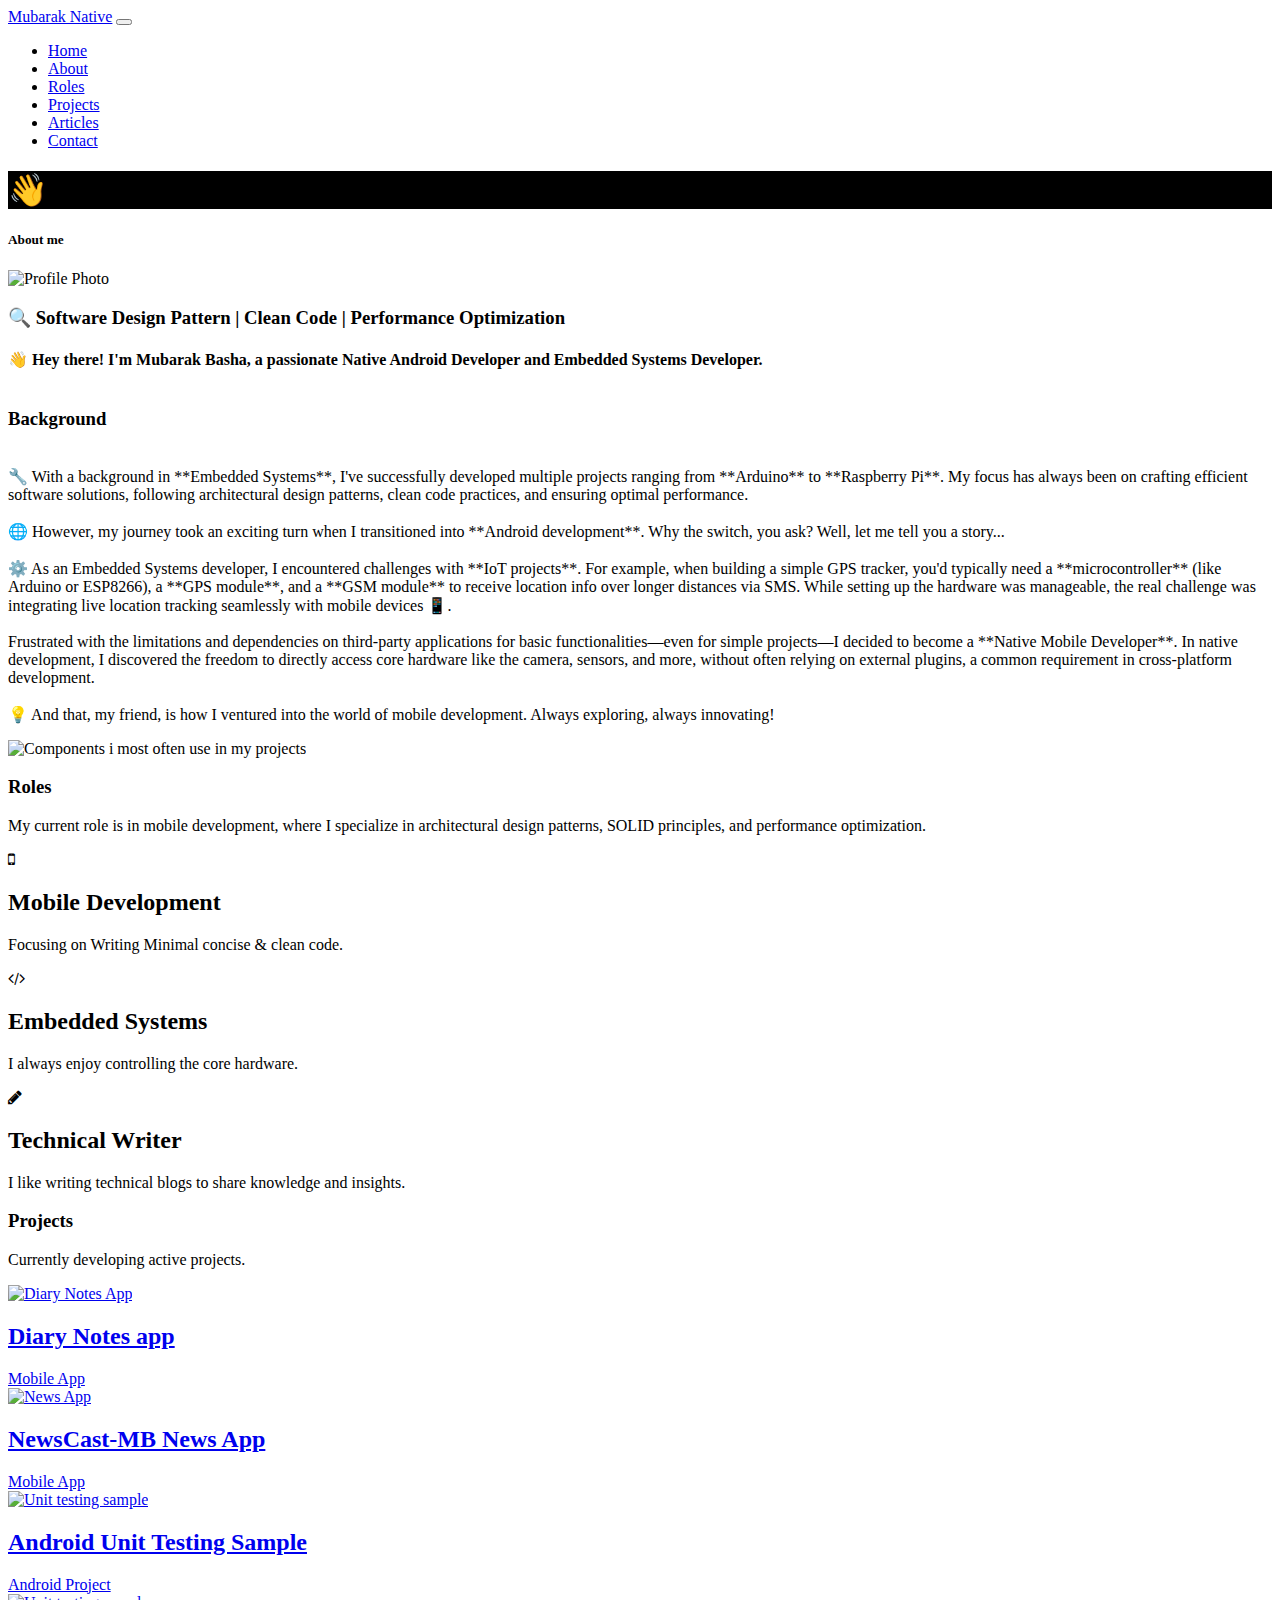
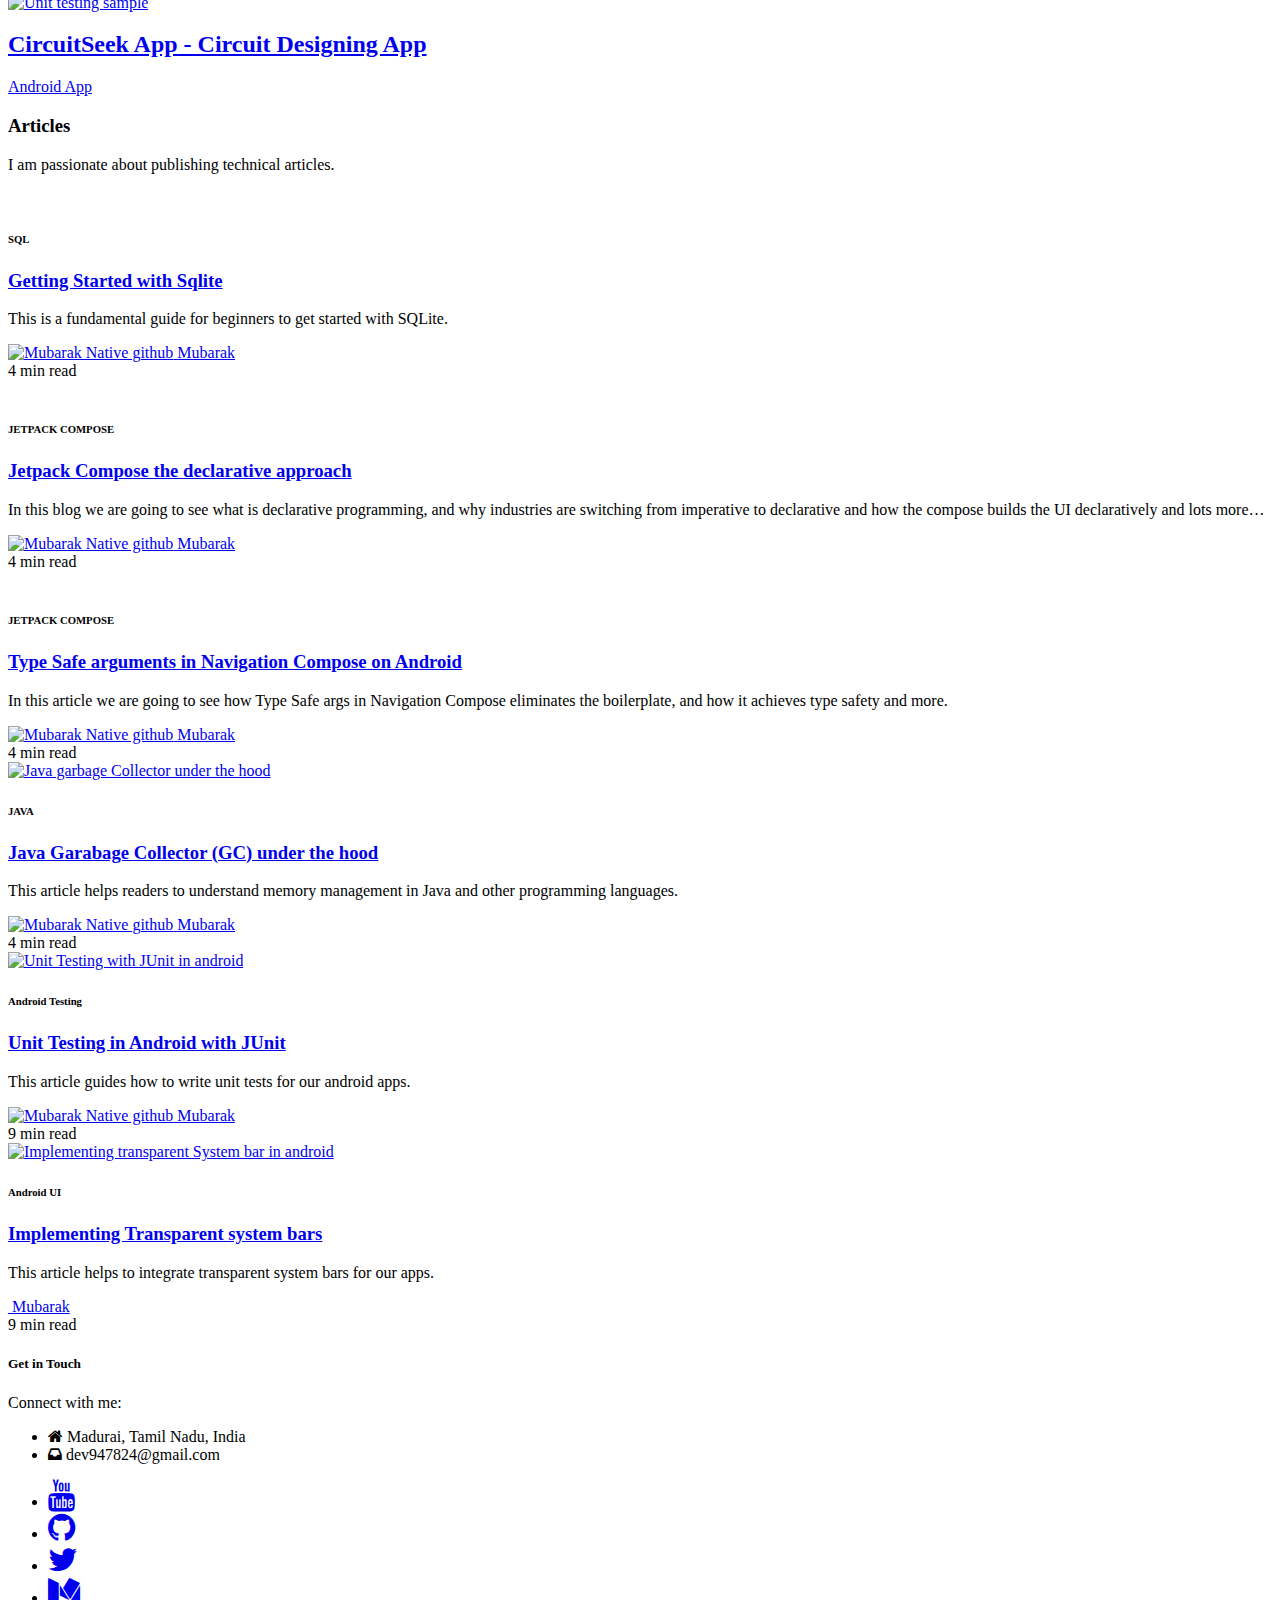
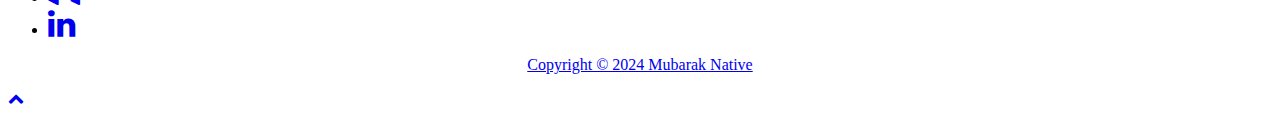
==== index.html @ c9b03754 "Update index.html" ====
<!DOCTYPE html>
<html lang="en">

<head>
  <meta charset="utf-8">
  <title>Mubarak Native - Native Android developer & Embedded Systems Developer</title>
  <meta content="width=device-width, initial-scale=1.0" name="viewport">
  <meta name="keywords" content="Native Android developer, Embedded System Developer, Technical Writer">
  <meta name="description"
    content="Mubarak Native - Native Android & Embedded System Developer. Passionate about crafting efficient software solutions, following clean code practices, and implementing software design patterns.">


  <script type="application/ld+json">
    {
      "@context": "https://schema.org",
      "@type": "Person",
      "name": "Mubarak Native",
      "url": "https://nativemb.github.io/",
      "sameAs": [
        "https://www.linkedin.com/in/mubaraknative",
        "https://twitter.com/mubarakNative",
        "https://github.com/MubarakNative",
        "https://youtube.com/@MubarakNative"
      ]
    }
    </script>



  <!-- Favicon -->
  <link rel="icon" href="/assets/Mubarak.png" type="image/png">

  <!-- Bootstrap -->
  <link href="lib/bootstrap/css/bootstrap.min.css" rel="stylesheet">

  <!-- Font awesome Icons -->
  <link rel="stylesheet" href="https://cdnjs.cloudflare.com/ajax/libs/font-awesome/4.7.0/css/font-awesome.min.css">

  <!-- Google Font -->
  <link rel="stylesheet" href="https://fonts.googleapis.com/css?family=DM+Sans">

  <!--Animate.css Easy Animations-->
  <link rel="stylesheet" href="https://cdnjs.cloudflare.com/ajax/libs/animate.css/4.1.1/animate.min.css" />

  <link href="lib/lightbox/css/lightbox.min.css" rel="stylesheet">

  <!-- Main CSS -->
  <link href="css/style.css" rel="stylesheet">

</head>

<body id="page-top">

  <!-- Navigation -->
  <nav class="navbar navbar-b navbar-trans navbar-expand-md fixed-top" id="mainNav">
    <div class="container">
      <a class="navbar-brand js-scroll" href="#page-top">Mubarak Native</a>
      <button class="navbar-toggler collapsed" type="button" data-toggle="collapse" data-target="#navbarDefault"
        aria-controls="navbarDefault" aria-expanded="false" aria-label="Toggle navigation">
        <span></span>
        <span></span>
        <span></span>
      </button>
      <div class="navbar-collapse collapse justify-content-end" id="navbarDefault">
        <ul class="navbar-nav">
          <li class="nav-item">
            <a class="nav-link js-scroll active" href="#home">Home</a>
          </li>
          <li class="nav-item">
            <a class="nav-link js-scroll" href="#about">About</a>
          </li>
          <li class="nav-item">
            <a class="nav-link js-scroll" href="#roles">Roles</a>
          </li>
          <li class="nav-item">
            <a class="nav-link js-scroll" href="#projects">Projects</a>
          </li>
          <li class="nav-item">
            <a class="nav-link js-scroll" href="#articles">Articles</a>
          </li>
          <li class="nav-item">
            <a class="nav-link js-scroll" href="#contact">Contact</a>
          </li>
        </ul>
      </div>
    </div>
  </nav>

  <!-- Hero Text-->
  <div id="home" class="intro route bg-image" style="background-color: black;">
    <div class="overlay-itro"></div>
    <div class="intro-content display-table">
      <div class="table-cell">
        <div class="container">
          <h1 class="intro-title mb-4 animate__animated animate__bounce">👋 Hi, I am Mubarak</h1>

          <script src="https://unpkg.com/typed.js@2.1.0/dist/typed.umd.js"></script>

          <h3 class="skills" style="color: white;"><span class="auto-type"></span></h3>

          <script>
            var typed = new Typed('.auto-type', {
              strings: ['📱Native Android Developer', '⚙️ Embedded Systems Developer',
                '✍️ Technical Writer', '🖳 System language Enthusiast'],
              typeSpeed: 50,
              loop: true
            });
          </script>
        </div>
      </div>
    </div>
  </div>

  <section id="about" class="about-mf sect-pt4 route">
    <div class="container">
      <div class="row">
        <div class="col-sm-12">
          <div class="box-shadow-full">

            <div class="row-md-6">
              <div class="about-me pt-4 pt-md-0">
                <div class="title-box-2">
                  <h5 class="title-left animate__animated animate__fadeInLeft">
                    About me
                  </h5>
                </div>

                <!-- <div class="col-md-3 align-self-center"> -->
                 
                <!-- </div> -->


                <section id="about" class="about-mf sect-pt4 route">
                  <img class="img-fluid rounded-circle mb-3 float-md-right"
                    src="https://avatars.githubusercontent.com/u/153428452?v=4go.png" alt="Profile Photo">
                </section>
            
                
                <h3>
                  🔍 Software Design Pattern | Clean Code | Performance Optimization
                  <br>
                </h3>
                
                <p>
                  <h4>
                    👋 Hey there! I'm Mubarak Basha, a passionate Native Android Developer and Embedded Systems Developer.
                    <br><br>
                    <h3><strong>Background</strong></h3>
                    <br>
                    🔧 With a background in **Embedded Systems**, I've successfully developed multiple projects ranging from **Arduino** to **Raspberry Pi**. My focus has always been on crafting efficient software solutions, following architectural design patterns, clean code practices, and ensuring optimal performance.
                    <br><br>
                    🌐 However, my journey took an exciting turn when I transitioned into **Android development**. Why the switch, you ask? Well, let me tell you a story...
                    <br><br>
                    ⚙️ As an Embedded Systems developer, I encountered challenges with **IoT projects**. For example, when building a simple GPS tracker, you'd typically need a **microcontroller** (like Arduino or ESP8266), a **GPS module**, and a **GSM module** to receive location info over longer distances via SMS. While setting up the hardware was manageable, the real challenge was integrating live location tracking seamlessly with mobile devices 📱.
                    <br><br>
                    Frustrated with the limitations and dependencies on third-party applications for basic functionalities—even for simple projects—I decided to become a **Native Mobile Developer**. In native development, I discovered the freedom to directly access core hardware like the camera, sensors, and more, without often relying on external plugins, a common requirement in cross-platform development.
                    <br><br>
                    💡 And that, my friend, is how I ventured into the world of mobile development. Always exploring, always innovating!
                  </h4>
                </p>
                

                <img class="img-fluid" src="/assets/components.jpg" alt="Components i most often use in my projects">
              </div>
            </div>
          </div>
        </div>
      </div>
    </div>
    </div>
  </section>

  <!-- Roles -->
  <section id="roles" class="roles-mf route">
    <div class="container">
      <div class="row">
        <div class="col-sm-12">
          <div class="title-box text-center">
            <h3 class="title-a">
              Roles
            </h3>
            <p class="subtitle-a">
              My current role is in mobile development, where I specialize in architectural design patterns,
              SOLID principles, and performance optimization.
            </p>
          </div>
        </div>
      </div>
      <div class="row">

        <div class="col-md-4">
          <div class="role-box">
            <div class="role-ico">
              <span class="ico-circle"><i class="fa fa-mobile"></i></span>
            </div>
            <div class="role-content">
              <h2 class="s-title">Mobile Development</h2>
              <p class="s-description text-center">
                Focusing on Writing Minimal concise & clean code.
              </p>
            </div>
          </div>
        </div>


        <div class="col-md-4">
          <div class="role-box">
            <div class="role-ico">
              <span class="ico-circle"><i class="fa fa-code"></i></span>
            </div>
            <div class="role-content">
              <h2 class="s-title">Embedded Systems</h2>
              <p class="s-description text-center">
                I always enjoy controlling the core hardware.
              </p>
            </div>
          </div>
        </div>


        <div class="col-md-4">
          <div class="role-box">
            <div class="role-ico">
              <span class="ico-circle"><i class="fa fa-pencil"></i></span>
            </div>
            <div class="role-content">
              <h2 class="s-title">Technical Writer</h2>
              <p class="s-description text-center">
                I like writing technical blogs to share knowledge and insights.
               </p>
            </div>
          </div>
        </div>


      </div>
    </div>
  </section>


  <!-- Projects -->
  <section id="projects" class="portfolio-mf sect-pt4 route">
    <div class="container">
      <div class="row">
        <div class="col-sm-12">
          <div class="title-box text-center">
            <h3 class="title-a">
              Projects
            </h3>
            <p class="subtitle-a">
              Currently developing active projects.
            </p>
          </div>
        </div>
      </div>
      <div class="row">
        <div class="col-md-4">
          <div class="project-box">
            <a href="https://github.com/MubarakNative/Diary-notes-app">
              <div class="project-img">

                <img src="/assets/Diary.png" alt="Diary Notes App"
                  class="img-fluid">

              </div>
              <div class="project-content">

                <div class="row">
                  <div class="col-sm-8">
                    <h2 class="w-title">Diary Notes app</h2>
                    <div class="w-more">
                      <span class="w-ctegory">Mobile App</span>
                    </div>
                  </div>

                </div>
              </div>
            </a>
          </div>
        </div>

        <div class="col-md-4">
          <div class="project-box">
            <a href="https://github.com/MubarakNative/News-Cast-MB">
              <div class="project-img">
                <img
                  src="/assets/NewsCastMB.png"
                  alt="News App" class="img-fluid">
              </div>
              <div class="project-content">
                <div class="row">
                  <div class="col-sm-8">
                    <h2 class="w-title">NewsCast-MB News App</h2>
                    <div class="w-more">
                      <span class="w-ctegory">Mobile App</span>
                    </div>
                  </div>
                </div>
              </div>
            </a>
          </div>
        </div>

        <div class="col-md-4">
          <div class="project-box">
            <a href="https://github.com/MubarakNative/JUnit-Samples">
              <div class="project-img">
                <img src="/assets/Unit Testing.webp" alt="Unit testing sample"
                  class="img-fluid">
              </div>
              <div class="project-content">
                <div class="row">
                  <div class="col-sm-8">
                    <h2 class="w-title">Android Unit Testing Sample</h2>
                    <div class="w-more">
                      <span class="w-ctegory">Android Project</span>
                    </div>
                  </div>
                </div>
              </div>
            </a>
          </div>
        </div>


        <div class="col-md-4">
          <div class="project-box">
            <a href="https://github.com/MubarakNative/CircuitSeek">
              <div class="project-img">
                <img src="/assets/CircuitSeek.png" alt="Unit testing sample"
                  class="img-fluid">
              </div>
              <div class="project-content">
                <div class="row">
                  <div class="col-sm-8">
                    <h2 class="w-title">CircuitSeek App - Circuit Designing App</h2>
                    <div class="w-more">
                      <span class="w-ctegory">Android App</span>
                    </div>
                  </div>
                </div>
              </div>
            </a>
          </div>
        </div>


      </div>
    </div>
    </div>
  </section>

  <!-- Article -->
  <section id="articles" class="blog-mf sect-pt4 route">
    <div class="container">
      <div class="row">
        <div class="col-sm-12">
          <div class="title-box text-center">
            <h3 class="title-a">
              Articles
            </h3>
            <p class="subtitle-a">
              I am passionate about publishing technical articles.
            </p>
          </div>
        </div>
      </div>
      <div class="row">
        <div class="col-md-4">
          <div class="card card-blog">
            <div class="card-img">
              <a href="https://mubaraknative.medium.com/getting-started-with-sqllite3-7ea85cef36ef"><img
                  src="/assets/Sqlite.webp" alt=""
                  class="img-fluid"></a>
            </div>
            <div class="card-body">
              <div class="card-category-box">
                <div class="card-category">
                  <h6 class="category">SQL</h6>
                </div>
              </div>
              <h3 class="card-title"><a
                  href="https://mubaraknative.medium.com/getting-started-with-sqllite3-7ea85cef36ef">Getting Started
                  with Sqlite</a></h3>
              <p class="card-description">
                This is a fundamental guide for beginners to get started with SQLite.
              </p>
            </div>
            <div class="card-footer">
              <div class="post-author">
                <a href="https://github.com/MubarakNative/">
                  <img src="/assets/Mubarak.png" alt="Mubarak Native github" class="avatar rounded-circle">
                  <span class="author">Mubarak</span>
                </a>
              </div>
              <div class="post-date">
                <span class="ion-ios-clock-outline"></span> 4 min read
              </div>
            </div>
          </div>
        </div>


        
        <div class="col-md-4">
          <div class="card card-blog">
            <div class="card-img">
              <a href="https://mubaraknative.medium.com/jetpack-compose-the-declarative-approach-e1da1e065e54"><img
                  src="/assets/Jetpack_Intro.webp" alt=""
                  class="img-fluid"></a>
            </div>
            <div class="card-body">
              <div class="card-category-box">
                <div class="card-category">
                  <h6 class="category">JETPACK COMPOSE</h6>
                </div>
              </div>
              <h3 class="card-title"><a
                  href="https://mubaraknative.medium.com/getting-started-with-sqllite3-7ea85cef36ef">Jetpack Compose the declarative approach
                </a></h3>
              <p class="card-description">
                In this blog we are going to see what is declarative programming, and why industries are switching from imperative to declarative and how the compose builds the UI declaratively and lots more…
              </p>
            </div>
            <div class="card-footer">
              <div class="post-author">
                <a href="https://github.com/MubarakNative/">
                  <img src="/assets/Mubarak.png" alt="Mubarak Native github" class="avatar rounded-circle">
                  <span class="author">Mubarak</span>
                </a>
              </div>
              <div class="post-date">
                <span class="ion-ios-clock-outline"></span> 4 min read
              </div>
            </div>
          </div>
        </div>


        <div class="col-md-4">
          <div class="card card-blog">
            <div class="card-img">
              <a href="https://mubaraknative.medium.com/type-safety-arguments-in-navigation-compose-on-android-ab65760c6b04"><img
                  src="/assets/Compose_Nav.webp" alt=""
                  class="img-fluid"></a>
            </div>
            <div class="card-body">
              <div class="card-category-box">
                <div class="card-category">
                  <h6 class="category">JETPACK COMPOSE</h6>
                </div>
              </div>
              <h3 class="card-title"><a
                  href="https://mubaraknative.medium.com/getting-started-with-sqllite3-7ea85cef36ef">Type Safe arguments in Navigation Compose on Android</a></h3>
              <p class="card-description">
                In this article we are going to see how Type Safe args in Navigation Compose eliminates the boilerplate, and how it achieves type safety and more.
              </p>
            </div>
            <div class="card-footer">
              <div class="post-author">
                <a href="https://github.com/MubarakNative/">
                  <img src="/assets/Mubarak.png" alt="Mubarak Native github" class="avatar rounded-circle">
                  <span class="author">Mubarak</span>
                </a>
              </div>
              <div class="post-date">
                <span class="ion-ios-clock-outline"></span> 4 min read
              </div>
            </div>
          </div>
        </div>






        <div class="col-md-4">
          <div class="card card-blog">
            <div class="card-img">
              <a href="https://mubaraknative.medium.com/java-garbage-collector-under-the-hood-ecc1cc2833b9"><img
                  src="/assets/Java GC.webp" alt="Java garbage Collector under the hood"
                  class="img-fluid"></a>
            </div>
            <div class="card-body">
              <div class="card-category-box">
                <div class="card-category">
                  <h6 class="category">JAVA</h6>
                </div>
              </div>
              <h3 class="card-title"><a
                  href="https://mubaraknative.medium.com/java-garbage-collector-under-the-hood-ecc1cc2833b9">Java
                  Garabage Collector (GC) under the hood</a></h3>
              <p class="card-description">
                This article helps readers to understand memory management in Java and other programming languages.
              </p>
            </div>
            <div class="card-footer">
              <div class="post-author">
                <a href="https://github.com/MubarakNative/">
                  <img src="/assets/Mubarak.png" alt="Mubarak Native github" class="avatar rounded-circle">
                  <span class="author">Mubarak</span>
                </a>
              </div>
              <div class="post-date">
                <span class="ion-ios-clock-outline"></span> 4 min read
              </div>
            </div>
          </div>
        </div>
        <div class="col-md-4">
          <div class="card card-blog">
            <div class="card-img">
              <a href="https://mubaraknative.medium.com/unit-testing-with-junit-in-android-af43edc327b9"><img
                  src="https://miro.medium.com/v2/resize:fit:1400/format:webp/1*j8otFh-FOTl8dCV1-x1DIQ.png" alt="Unit Testing with JUnit in android"
                  class="img-fluid"></a>
            </div>
            <div class="card-body">
              <div class="card-category-box">
                <div class="card-category">
                  <h6 class="category">Android Testing</h6>
                </div>
              </div>
              <h3 class="card-title"><a
                  href="https://mubaraknative.medium.com/unit-testing-with-junit-in-android-af43edc327b9">Unit Testing
                  in Android with JUnit</a></h3>
              <p class="card-description">
                This article guides how to write unit tests for our android apps.
              </p>
            </div>
            <div class="card-footer">
              <div class="post-author">
                <a href="https://github.com/MubarakNative/">
                  <img src="/assets/Mubarak.png" alt="Mubarak Native github" class="avatar rounded-circle">
                  <span class="author">Mubarak</span>
                </a>
              </div>
              <div class="post-date">
                <span class="ion-ios-clock-outline"></span> 9 min read
              </div>
            </div>
          </div>
        </div>


        <div class="col-md-4">
          <div class="card card-blog">
            <div class="card-img">
              <a href="https://mubaraknative.medium.com/implementing-transparent-system-bars-on-api-21-and-above-00aff5378f30"><img
                  src="/assets/Transparent_Sys_bar.webp" alt="Implementing transparent System bar in android"
                  class="img-fluid"></a>
            </div>
            <div class="card-body">
              <div class="card-category-box">
                <div class="card-category">
                  <h6 class="category">Android UI</h6>
                </div>
              </div>
              <h3 class="card-title"><a
                  href="https://mubaraknative.medium.com/implementing-transparent-system-bars-on-api-21-and-above-00aff5378f30">Implementing Transparent system bars</a></h3>
              <p class="card-description">
               This article helps to integrate transparent system bars for our apps.
              </p>
            </div>
            <div class="card-footer">
              <div class="post-author">
                <a href="https://github.com/MubarakNative/">
                  <img src="/assets/Mubarak.png" alt="" class="avatar rounded-circle">
                  <span class="author">Mubarak</span>
                </a>
              </div>
              <div class="post-date">
                <span class="ion-ios-clock-outline"></span> 9 min read
              </div>
            </div>
          </div>
        </div>

      </div>
    </div>
  </section>

  <div class="container">
    <div class="row">
      <div class="col-sm-12">
        <div class="contact-mf">


          <div id="contact" class="box-shadow-full">
            <div class="row">

              <div class="col-md-6">
                <div class="title-box-2 pt-4 pt-md-0">
                  <h5 class="title-left">
                    Get in Touch
                  </h5>
                </div>
                <div class="more-info"></div>
                <p class="lead">
                  Connect with me:
                </p>
                <ul class="list-ico">
                  <li><span class="fa fa-home"></span> Madurai, Tamil Nadu, India</li>
                  <li><span class="fa fa-inbox"></span> dev947824@gmail.com</li>
                </ul>
              </div>
            </div>
            <div class="social-links">
              <ul>
                <li><a href="https://www.youtube.com/@mubaraknative"><span class="fa fa-youtube fa-2x"></li>
                <li><a href="https://github.com/MubarakNative/"><span class="fa fa-github fa-2x"></li>
                <li><a href="https://x.com/mubarakNative"><span class="fa fa-twitter fa-2x"></li>
                  <li><a href="https://mubaraknative.medium.com/"><span class="fa fa-medium fa-2x"></li>
                    <li><a href="https://linkedin.com/in/mubaraknative/"><span class="fa fa-linkedin fa-2x"></li>
              </ul>
            </div>
          </div>
        </div>
      </div>
    </div>
  </div>
  </div>


  <div style="text-align: center;">
    <div class="row">
      <div class="col-sm-12">
        <div class="copyright-box">
          <p class="copyright">Copyright © 2024 Mubarak Native</p>
        </div>
      </div>
    </div>
  </div>

  <a href="#" class="back-to-top"><i class="fa fa-chevron-up"></i></a>
  <div id="preloader"></div>

  <script src="lib/jquery/jquery.min.js"></script>
  <script src="lib/bootstrap/js/bootstrap.min.js"></script>
  <script src="lib/easing/easing.min.js"></script>
  <script src="lib/counterup/jquery.counterup.js"></script>

  <script src="js/main.js"></script>

</body>

</html>
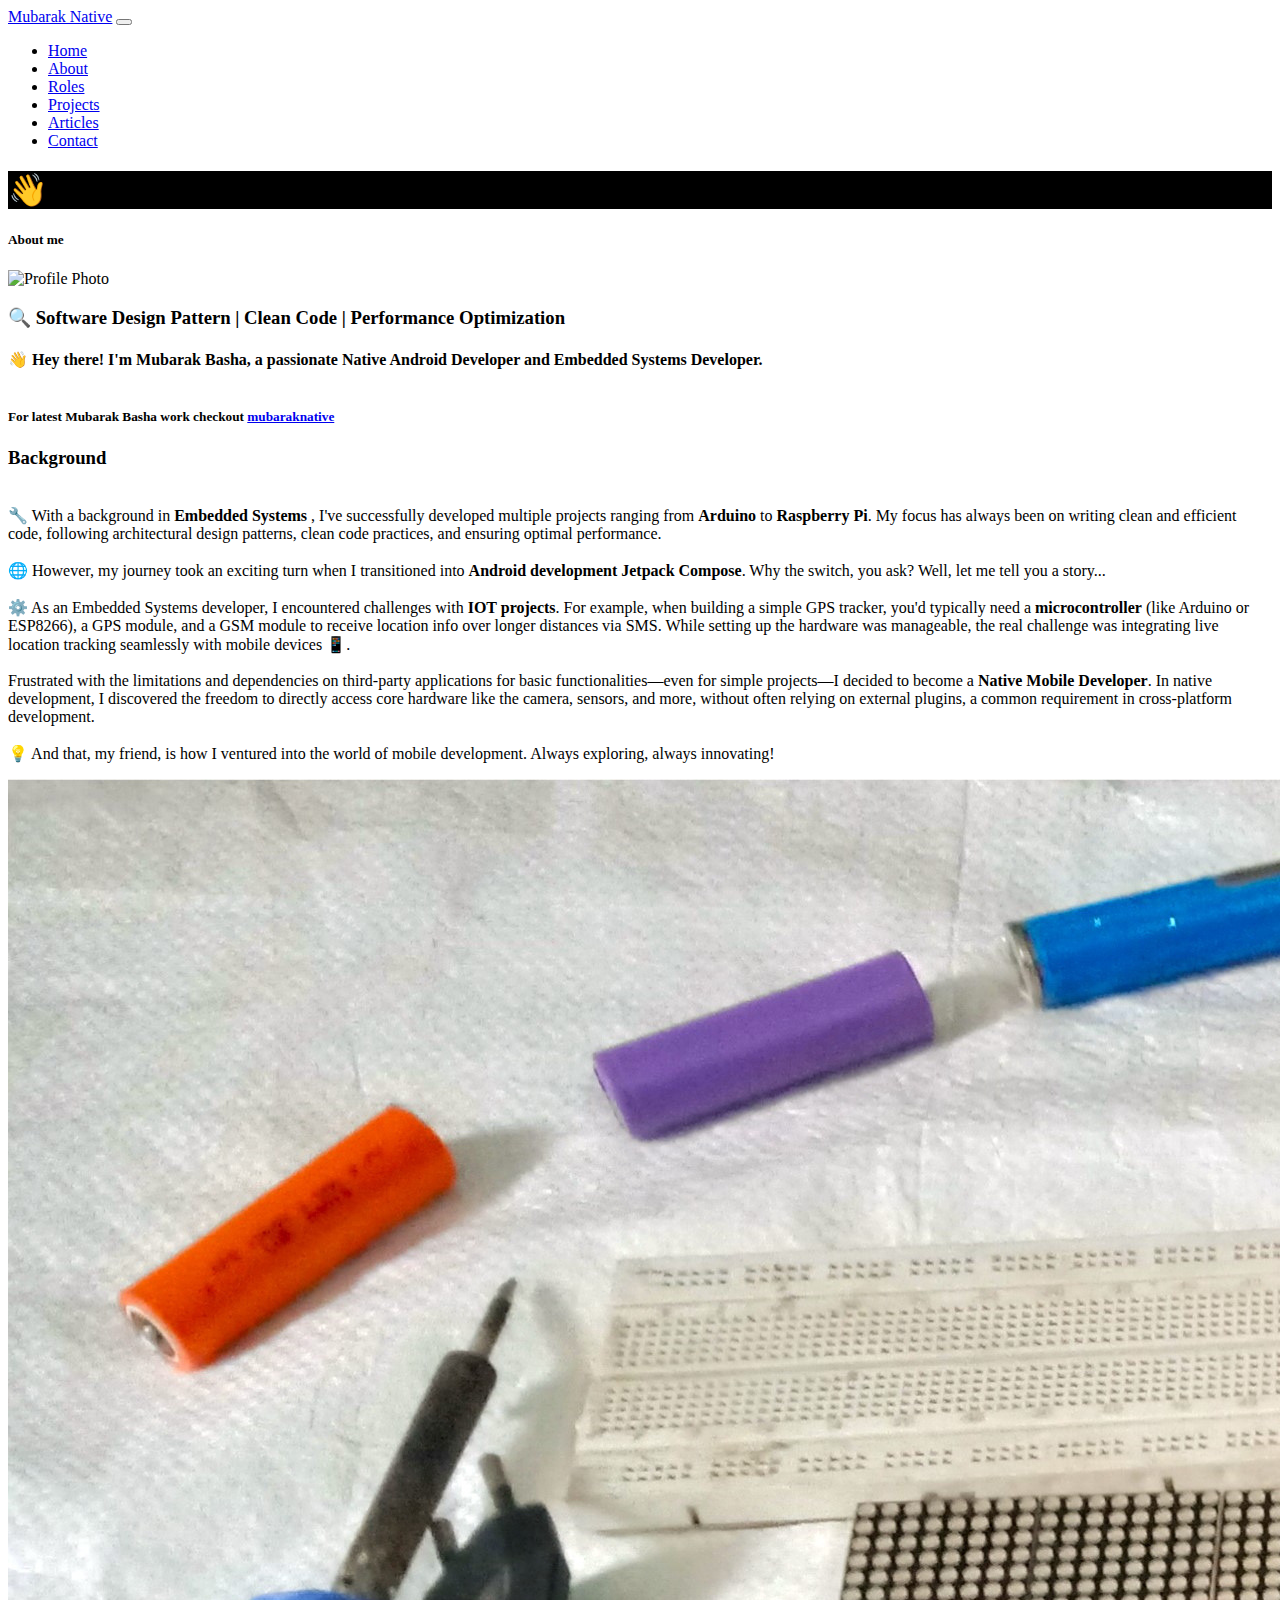
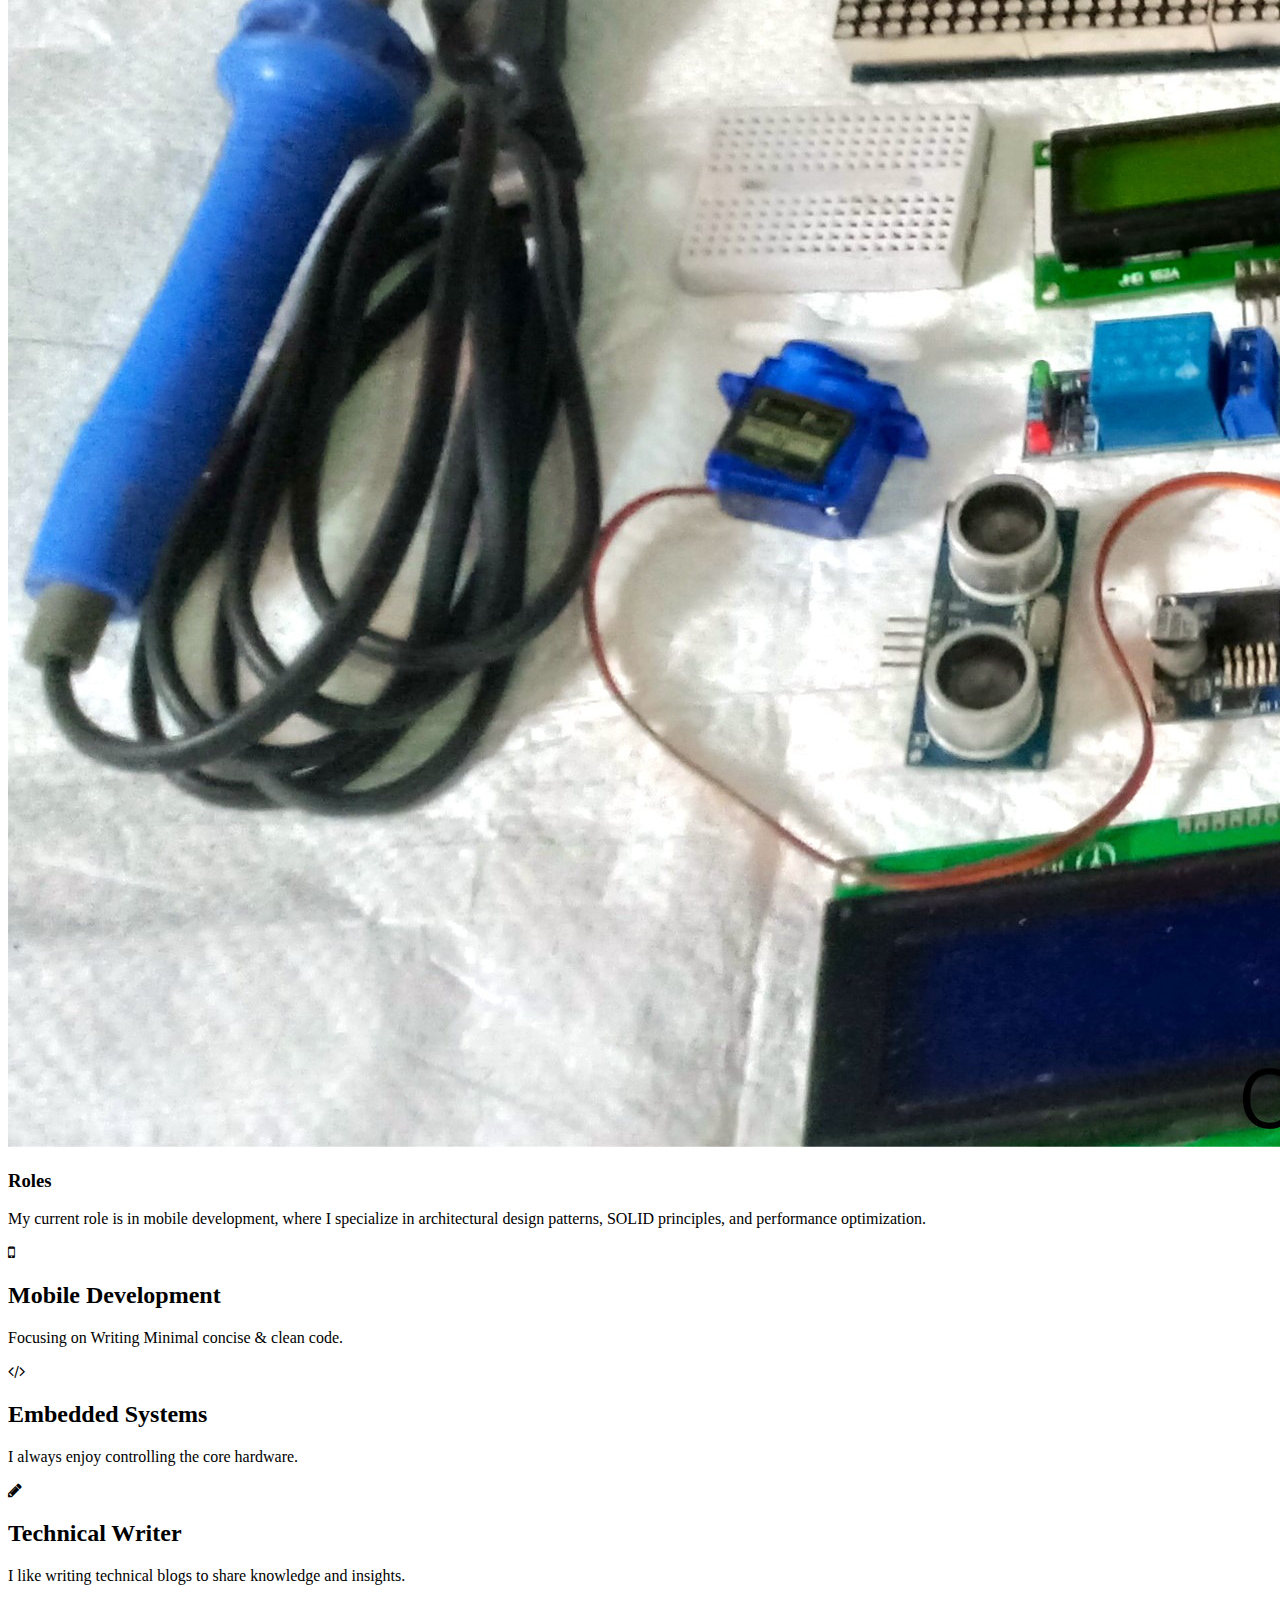
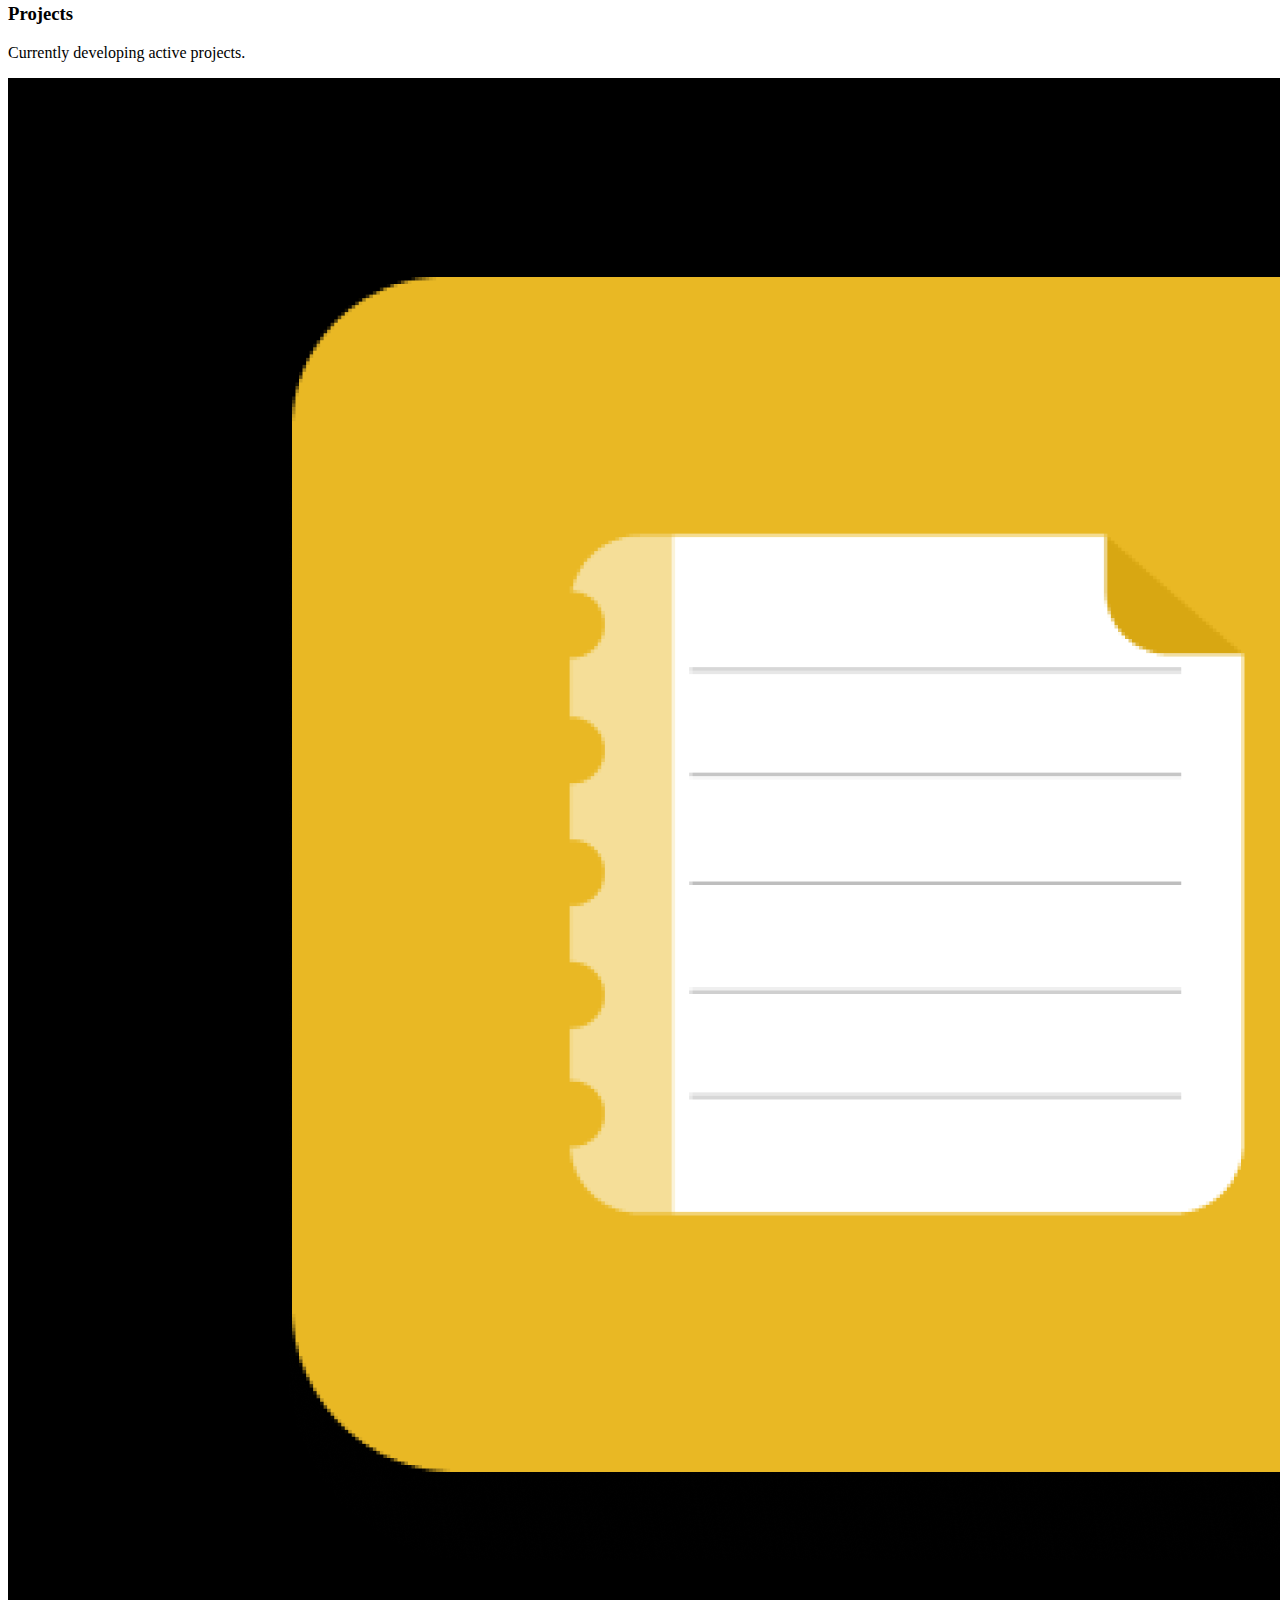
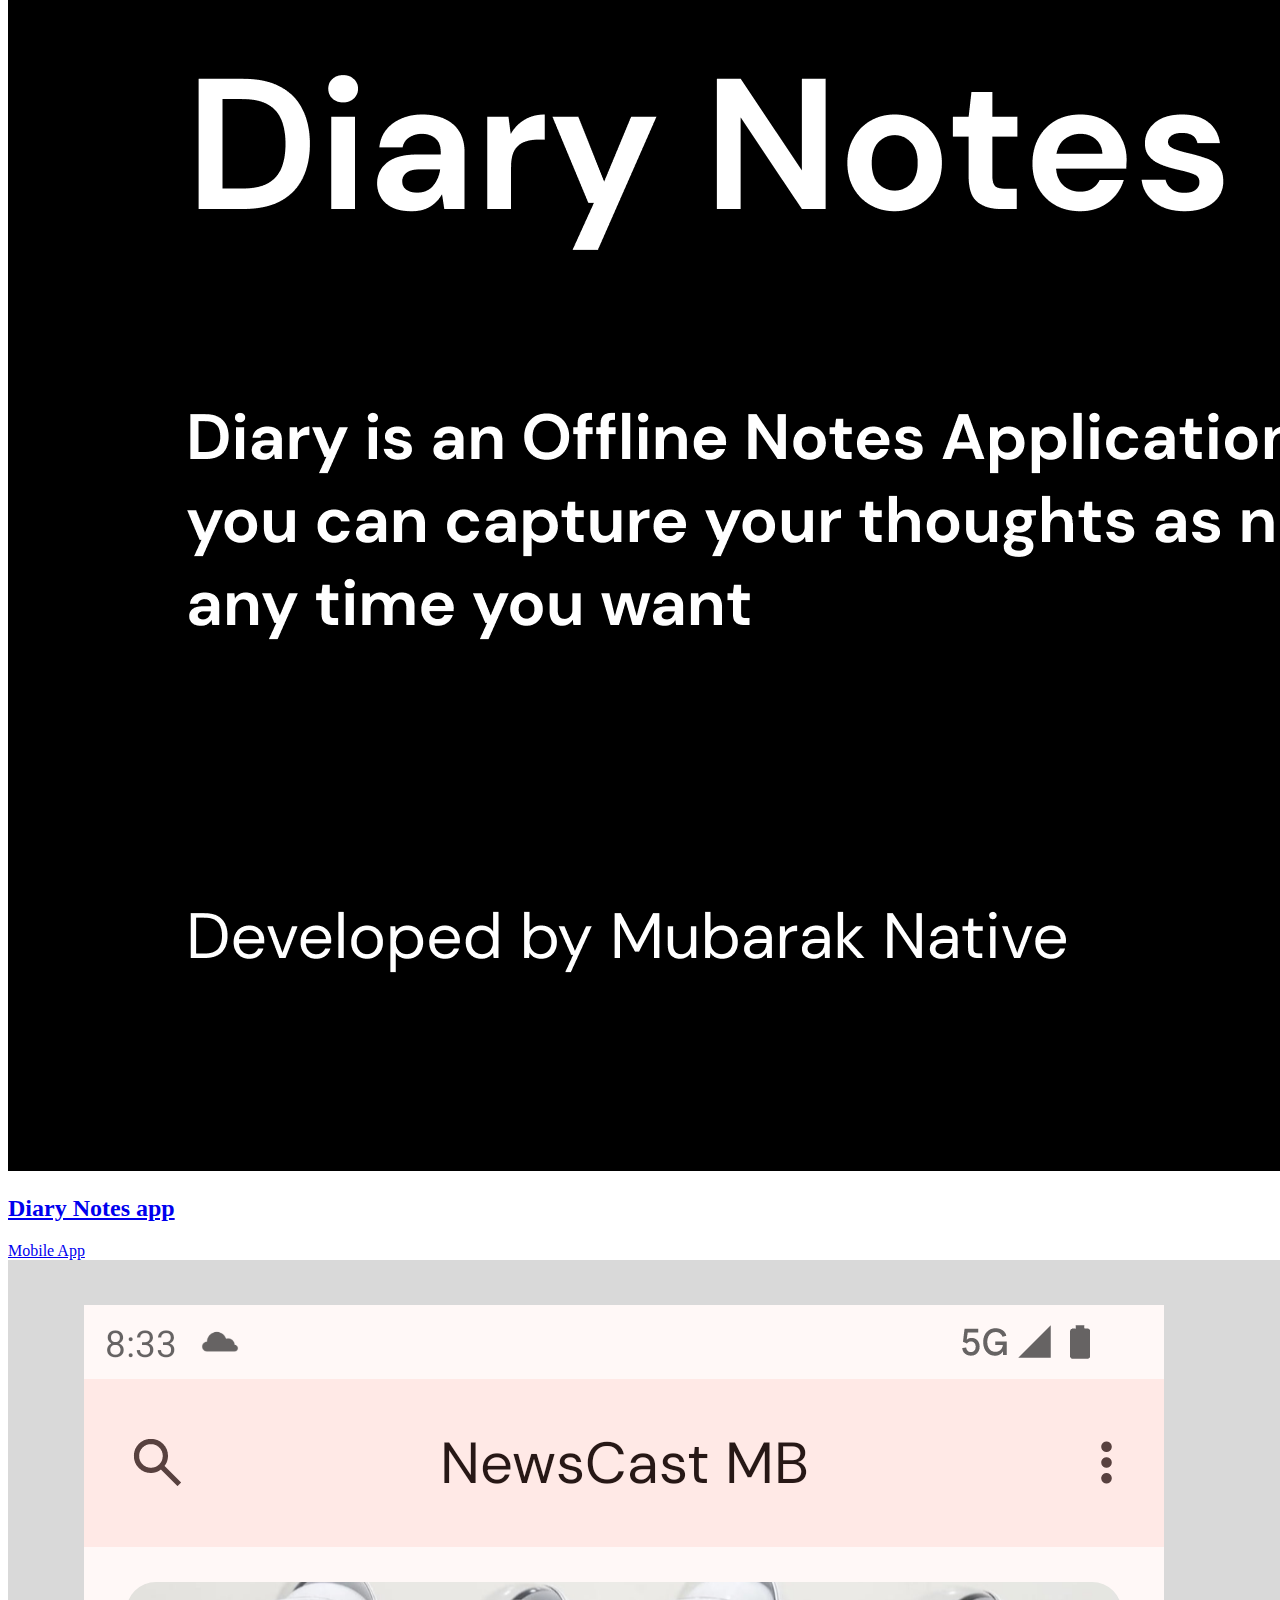
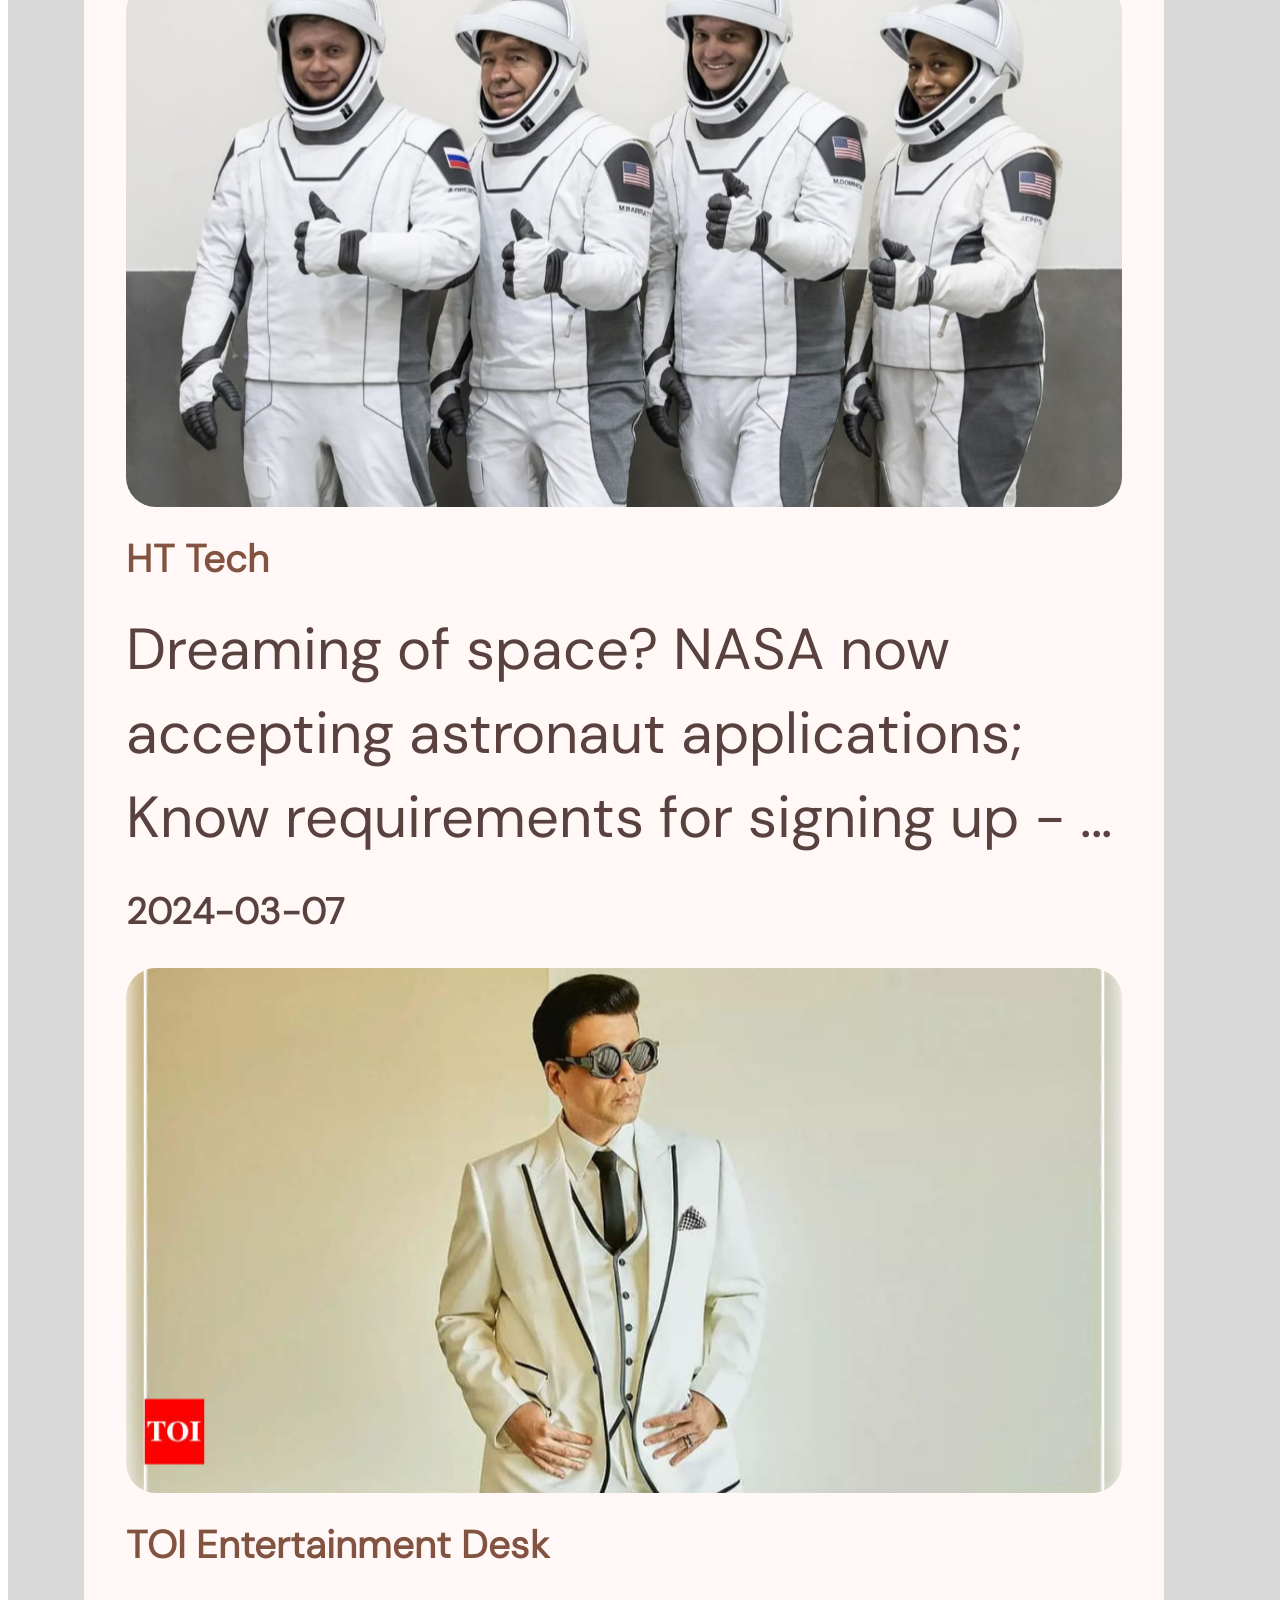
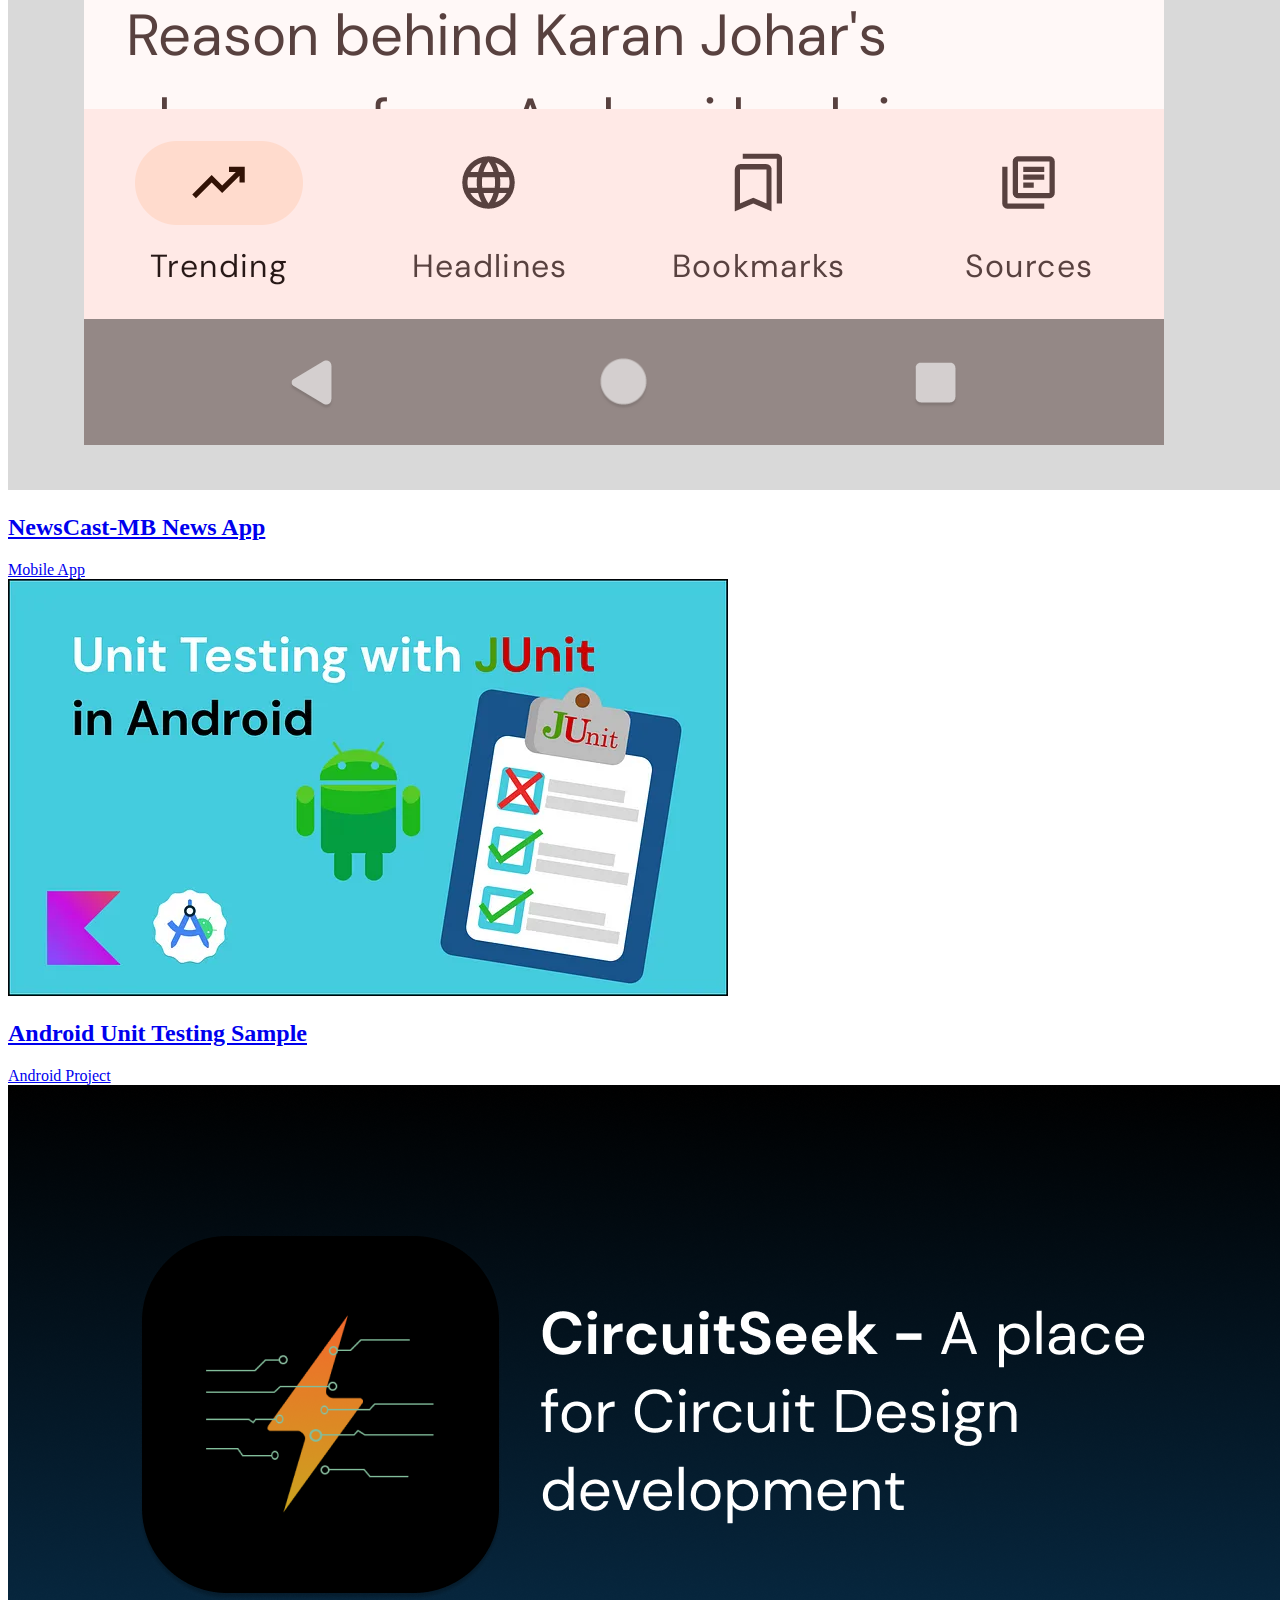
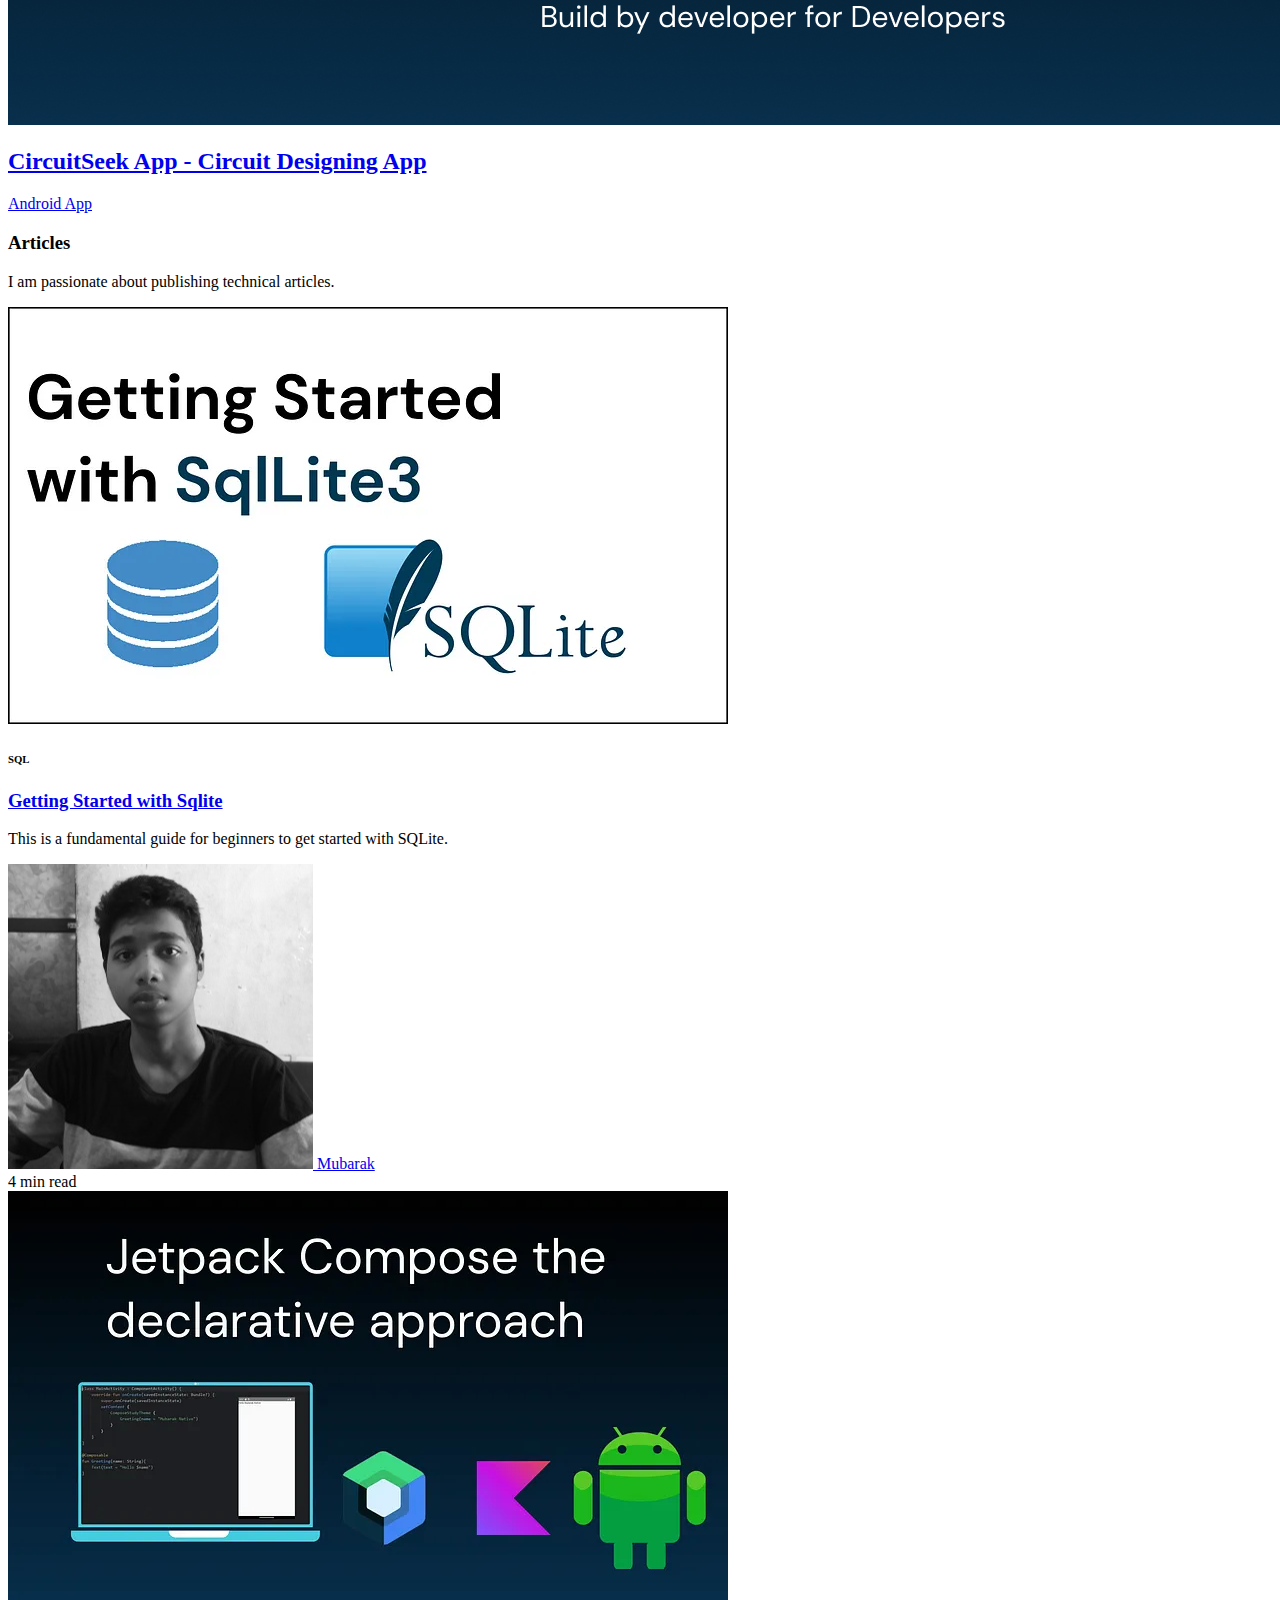
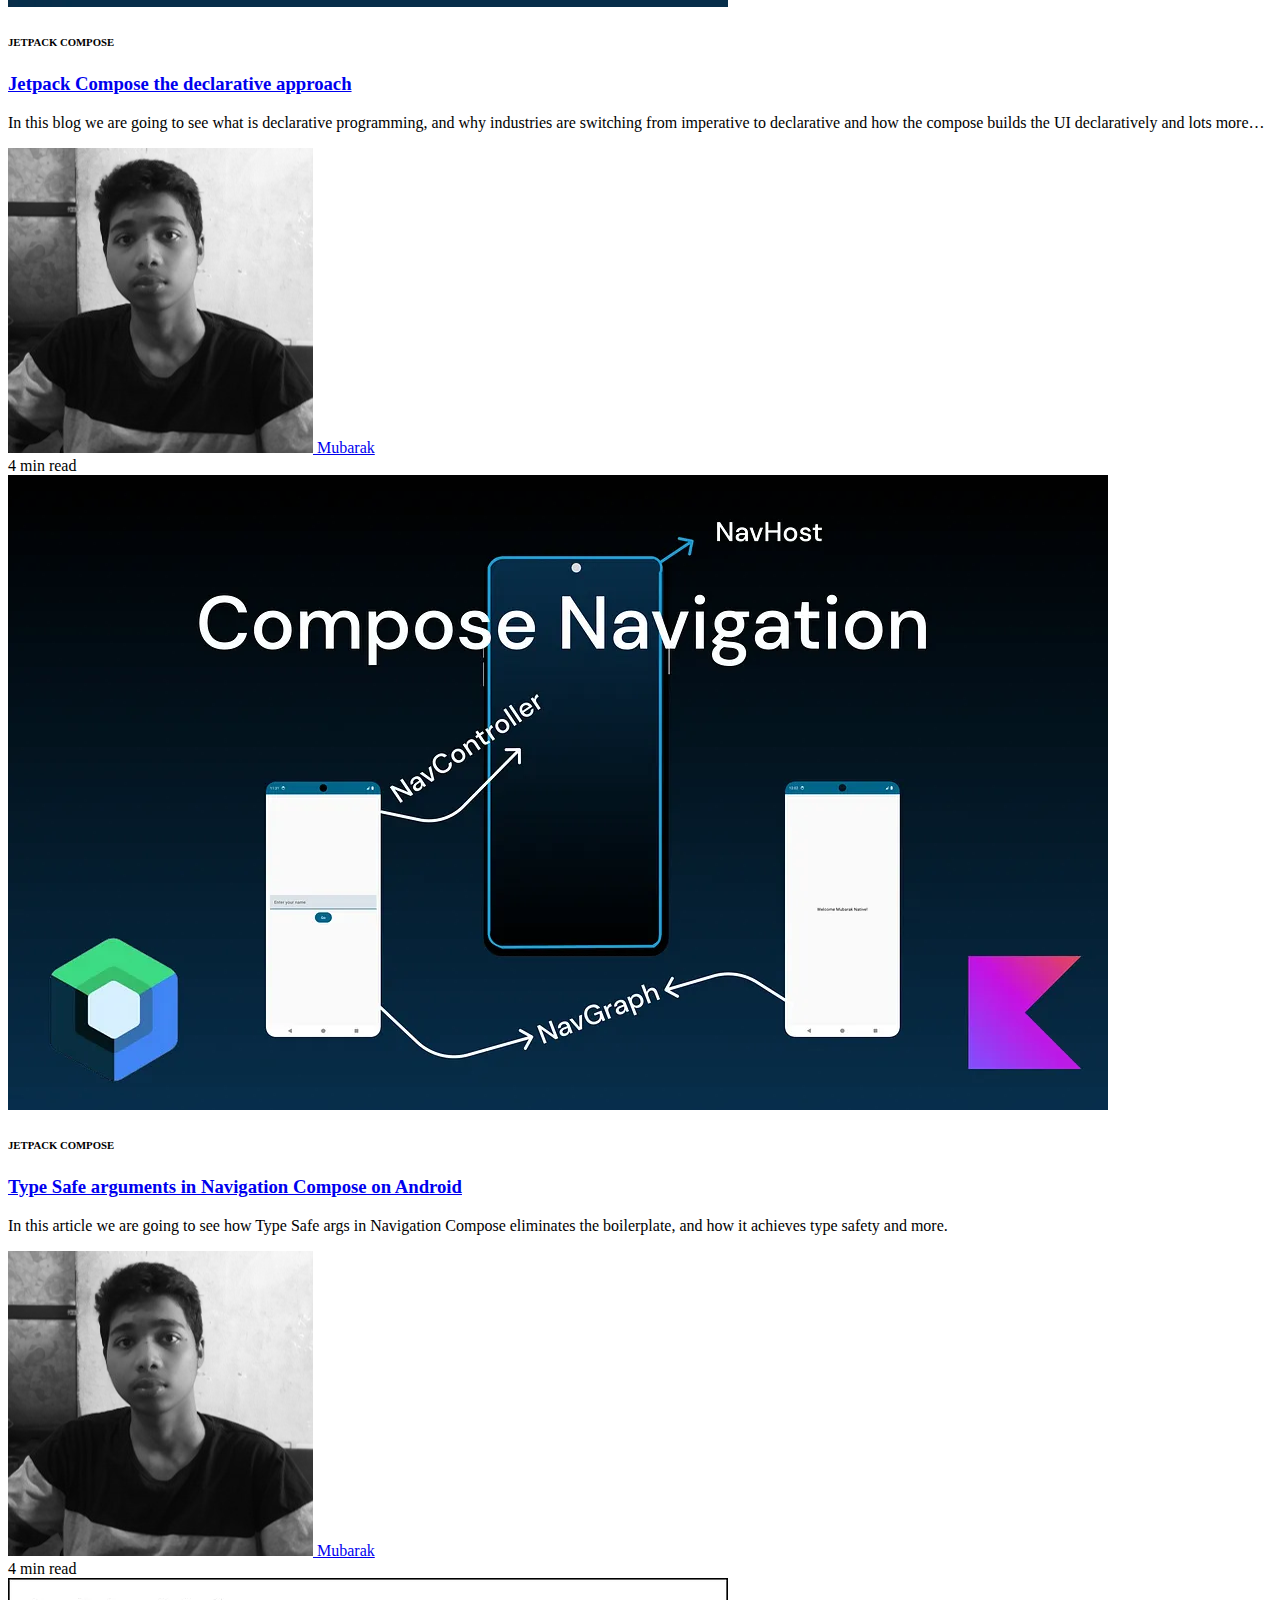
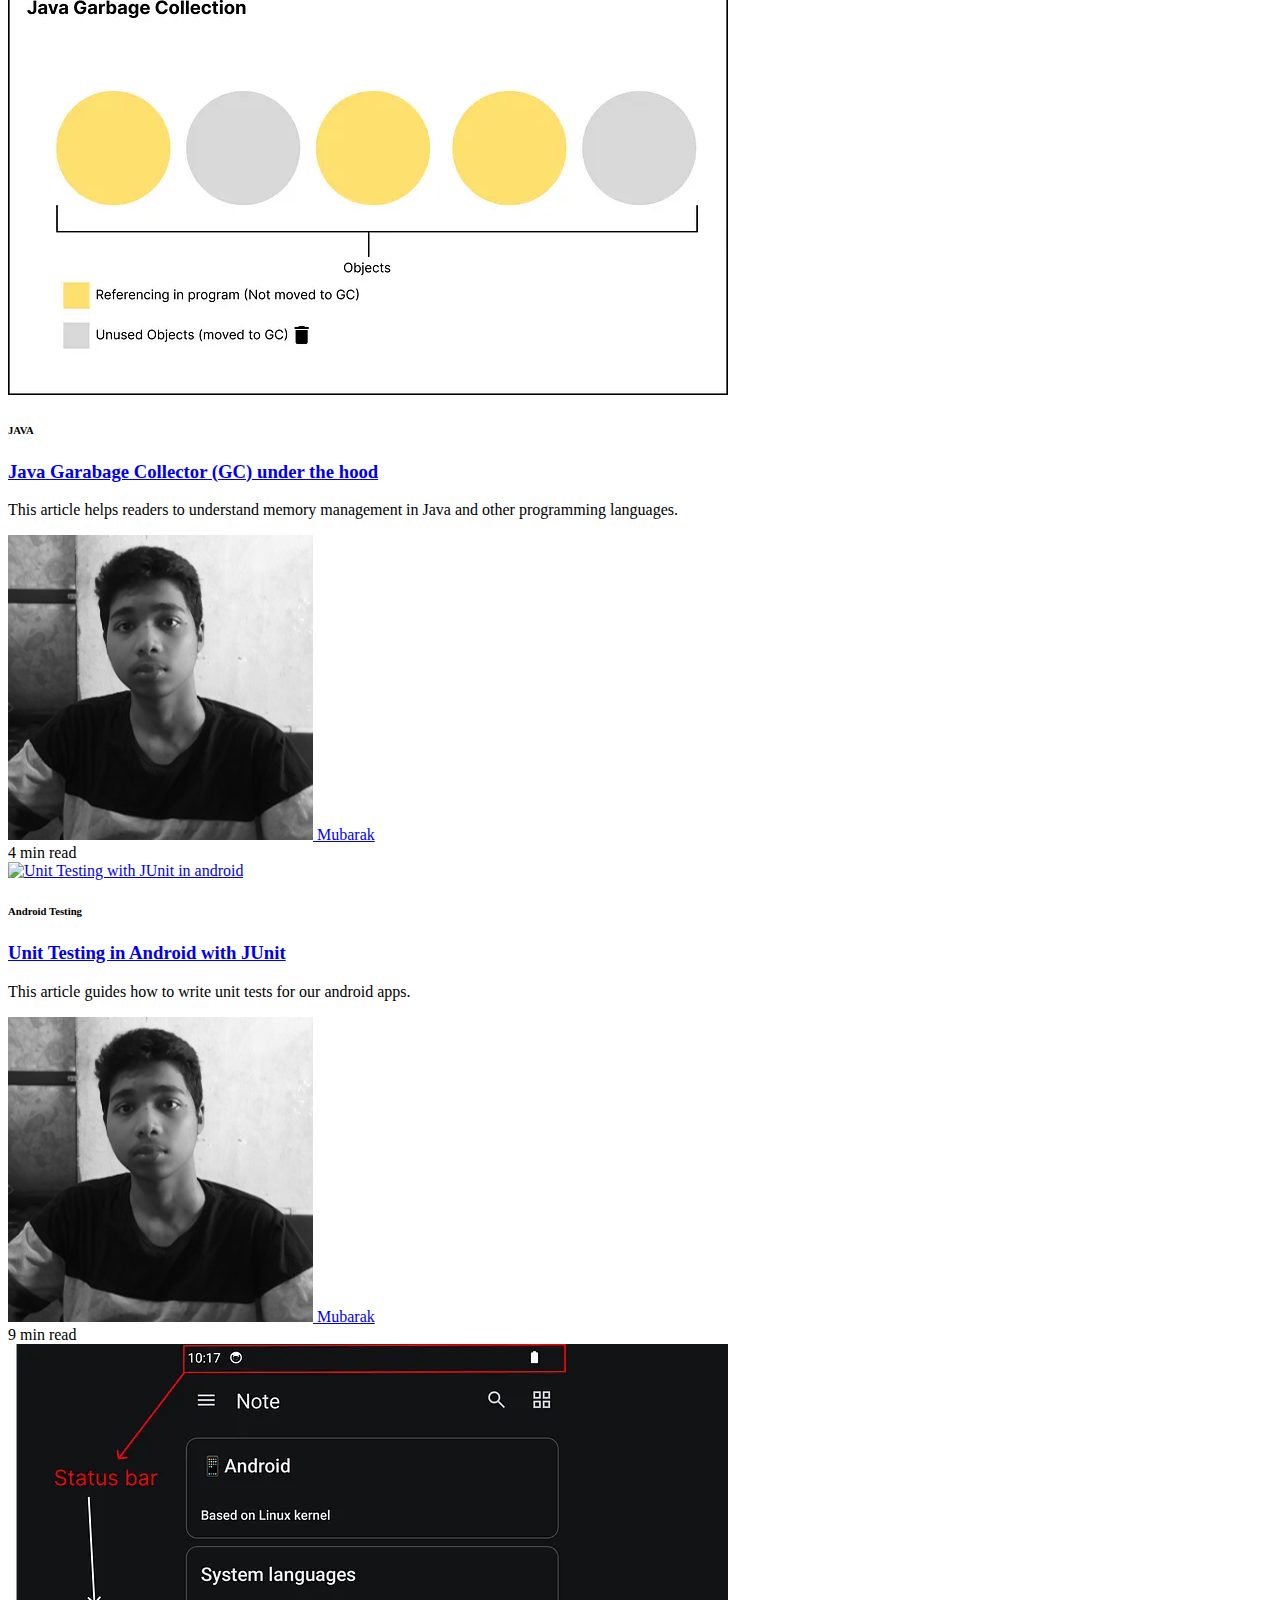
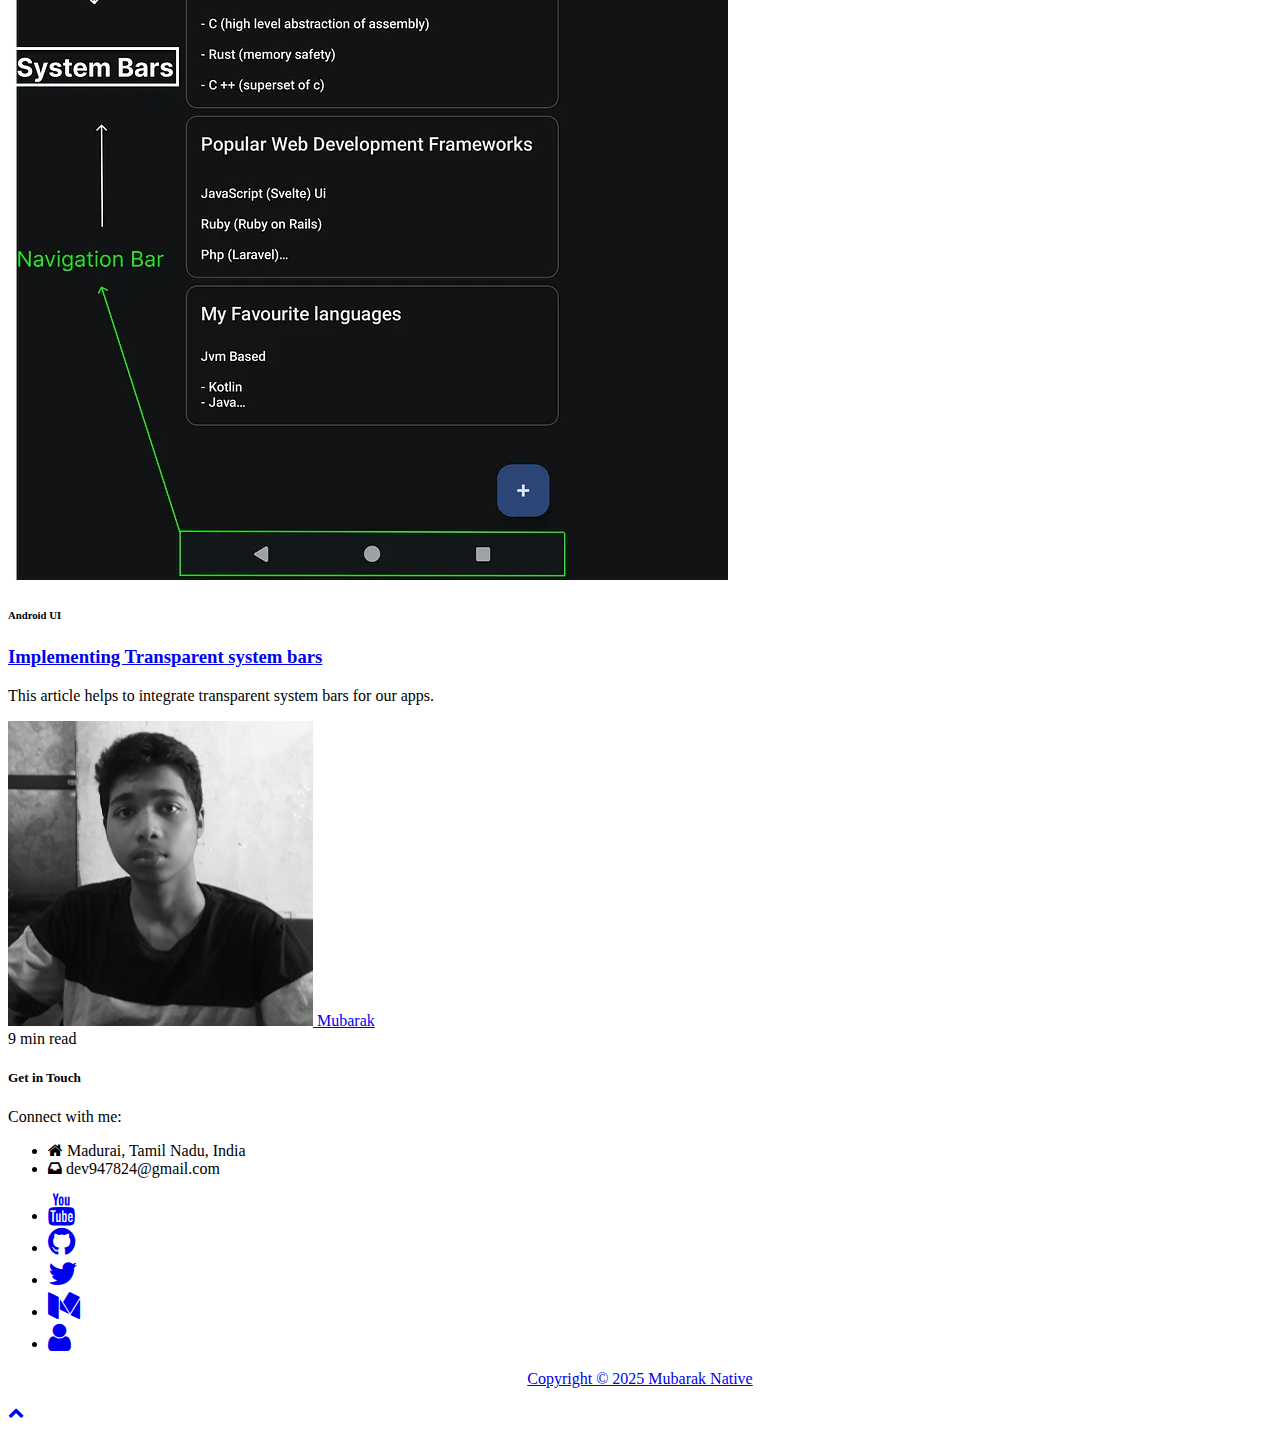
==== commit f46636cb: "Updated content" ====
--- a/index.html
+++ b/index.html
@@ -125,16 +125,14 @@
                   </h5>
                 </div>
 
-                <!-- <div class="col-md-3 align-self-center"> -->
-                 
-                <!-- </div> -->
-
+      
 
                 <section id="about" class="about-mf sect-pt4 route">
                   <img class="img-fluid rounded-circle mb-3 float-md-right"
                     src="https://avatars.githubusercontent.com/u/153428452?v=4go.png" alt="Profile Photo">
                 </section>
             
+                
                 
                 <h3>
                   🔍 Software Design Pattern | Clean Code | Performance Optimization
@@ -145,15 +143,21 @@
                   <h4>
                     👋 Hey there! I'm Mubarak Basha, a passionate Native Android Developer and Embedded Systems Developer.
                     <br><br>
+                    <h5><strong>For latest Mubarak Basha work checkout</strong> <a href="https://mubaraknative.github.io"> mubaraknative</a></h3>
+
                     <h3><strong>Background</strong></h3>
                     <br>
-                    🔧 With a background in **Embedded Systems**, I've successfully developed multiple projects ranging from **Arduino** to **Raspberry Pi**. My focus has always been on crafting efficient software solutions, following architectural design patterns, clean code practices, and ensuring optimal performance.
+                    🔧 With a background in <strong>Embedded Systems</strong> , I've successfully developed multiple projects ranging from <strong>Arduino</strong> to <strong>Raspberry Pi</strong>.
+                     My focus has always been on writing clean and efficient code, following architectural design patterns, clean code practices, and ensuring optimal performance.
                     <br><br>
-                    🌐 However, my journey took an exciting turn when I transitioned into **Android development**. Why the switch, you ask? Well, let me tell you a story...
+                    🌐 However, my journey took an exciting turn when I transitioned into <strong>Android development Jetpack Compose</strong>. Why the switch, you ask? Well, let me tell you a story...
                     <br><br>
-                    ⚙️ As an Embedded Systems developer, I encountered challenges with **IoT projects**. For example, when building a simple GPS tracker, you'd typically need a **microcontroller** (like Arduino or ESP8266), a **GPS module**, and a **GSM module** to receive location info over longer distances via SMS. While setting up the hardware was manageable, the real challenge was integrating live location tracking seamlessly with mobile devices 📱.
+                    ⚙️ As an Embedded Systems developer, I encountered challenges with <strong>IOT projects</strong>. For example, when building a simple GPS tracker, you'd typically need a <strong>microcontroller</strong>
+                      (like Arduino or ESP8266), a GPS module, and a GSM module to receive location info over longer distances via SMS. While setting up the hardware was manageable, the real challenge was integrating live location tracking
+                       seamlessly with mobile devices 📱.
                     <br><br>
-                    Frustrated with the limitations and dependencies on third-party applications for basic functionalities—even for simple projects—I decided to become a **Native Mobile Developer**. In native development, I discovered the freedom to directly access core hardware like the camera, sensors, and more, without often relying on external plugins, a common requirement in cross-platform development.
+                    Frustrated with the limitations and dependencies on third-party applications for basic functionalities—even for simple projects—I decided to become a <strong>Native Mobile Developer</strong>.
+                     In native development, I discovered the freedom to directly access core hardware like the camera, sensors, and more, without often relying on external plugins, a common requirement in cross-platform development.
                     <br><br>
                     💡 And that, my friend, is how I ventured into the world of mobile development. Always exploring, always innovating!
                   </h4>
@@ -611,7 +615,7 @@
                 <li><a href="https://github.com/MubarakNative/"><span class="fa fa-github fa-2x"></li>
                 <li><a href="https://x.com/mubarakNative"><span class="fa fa-twitter fa-2x"></li>
                   <li><a href="https://mubaraknative.medium.com/"><span class="fa fa-medium fa-2x"></li>
-                    <li><a href="https://linkedin.com/in/mubaraknative/"><span class="fa fa-linkedin fa-2x"></li>
+                    <li><a href="https://mubaraknative.github.io"><span class="fa fa-user fa-2x"></li>
               </ul>
             </div>
           </div>
@@ -626,7 +630,7 @@
     <div class="row">
       <div class="col-sm-12">
         <div class="copyright-box">
-          <p class="copyright">Copyright © 2024 Mubarak Native</p>
+          <p class="copyright">Copyright © 2025 Mubarak Native</p>
         </div>
       </div>
     </div>
